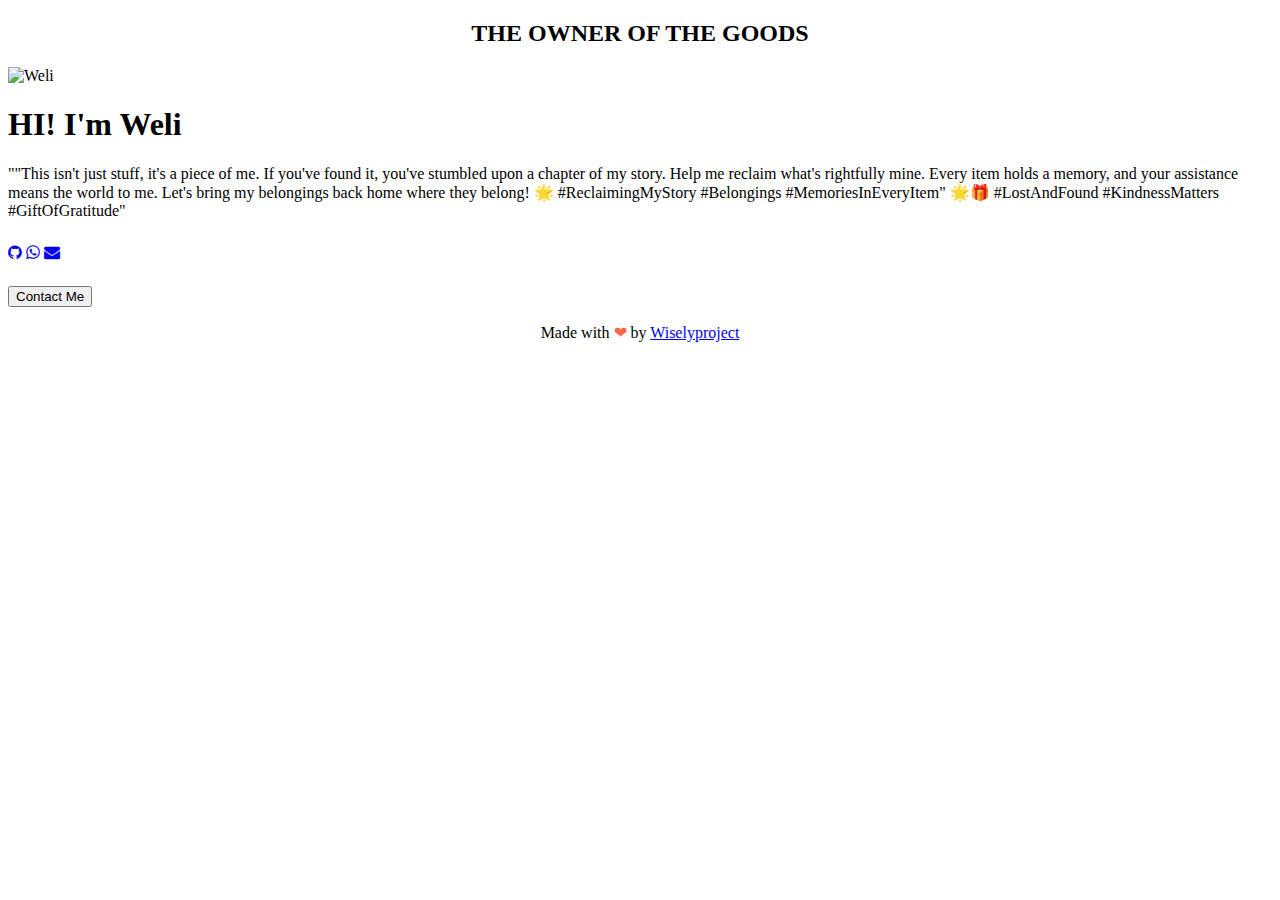
==== xw3l1.html @ 80bfdb78 "update" ====
<!DOCTYPE html>
<html lang="en">
<head>
    <meta charset="UTF-8">
    <link rel="stylesheet" href="./digitalcard/digitalstyle.css">
    <meta name="viewport" content="width=device-width, initial-scale=1.0">
    <link rel="stylesheet" href="https://cdnjs.cloudflare.com/ajax/libs/font-awesome/4.7.0/css/font-awesome.min.css">
    <title>Business card || Weli</title>
</head>
<body>
    <h2 style="text-align:center">THE OWNER OF THE GOODS</h2>

    <div class="card">
      <img src="assets/img/91396511-fotor-20231215151047.png" alt="Weli" style="width:50%">
      <h1>HI! I'm Weli</h1>
      <!--<p class="title">Website Developer</p>-->
      <p>""This isn't just stuff, it's a piece of me. 
        If you've found it, you've stumbled upon a chapter of my story. 
        Help me reclaim what's rightfully mine. 
        Every item holds a memory, and your assistance means the world to me. 
        Let's bring my belongings back home where they belong! 
        🌟 #ReclaimingMyStory #Belongings #MemoriesInEveryItem" 
        🌟🎁 #LostAndFound #KindnessMatters #GiftOfGratitude"</p>
      <div style="margin: 24px 0;"> 
        <a href="https://github.com/Welisagita" target="_blank"><i class="fa fa-github"></i></a>  
        <a href="https://wa.me/628119207940?text=I'm%20texting%20from%20found%20and%20lost" target="_blank"><i class="fa fa-whatsapp"></i></a>  
        <a href="mailto:welipalumbo@gmail.com"><i class="fa fa-envelope"></i></a> 
      </div>
      <p><a href="tel:628119207940" class="contactme"><button>Contact Me</button></a></p>
    </div>
    <div class="credit" style="text-align:center">Made with <span style="color:tomato">❤</span> by <a  href="https://www.Wiselyproject.com/">Wiselyproject</a></div>
</body>
</html>
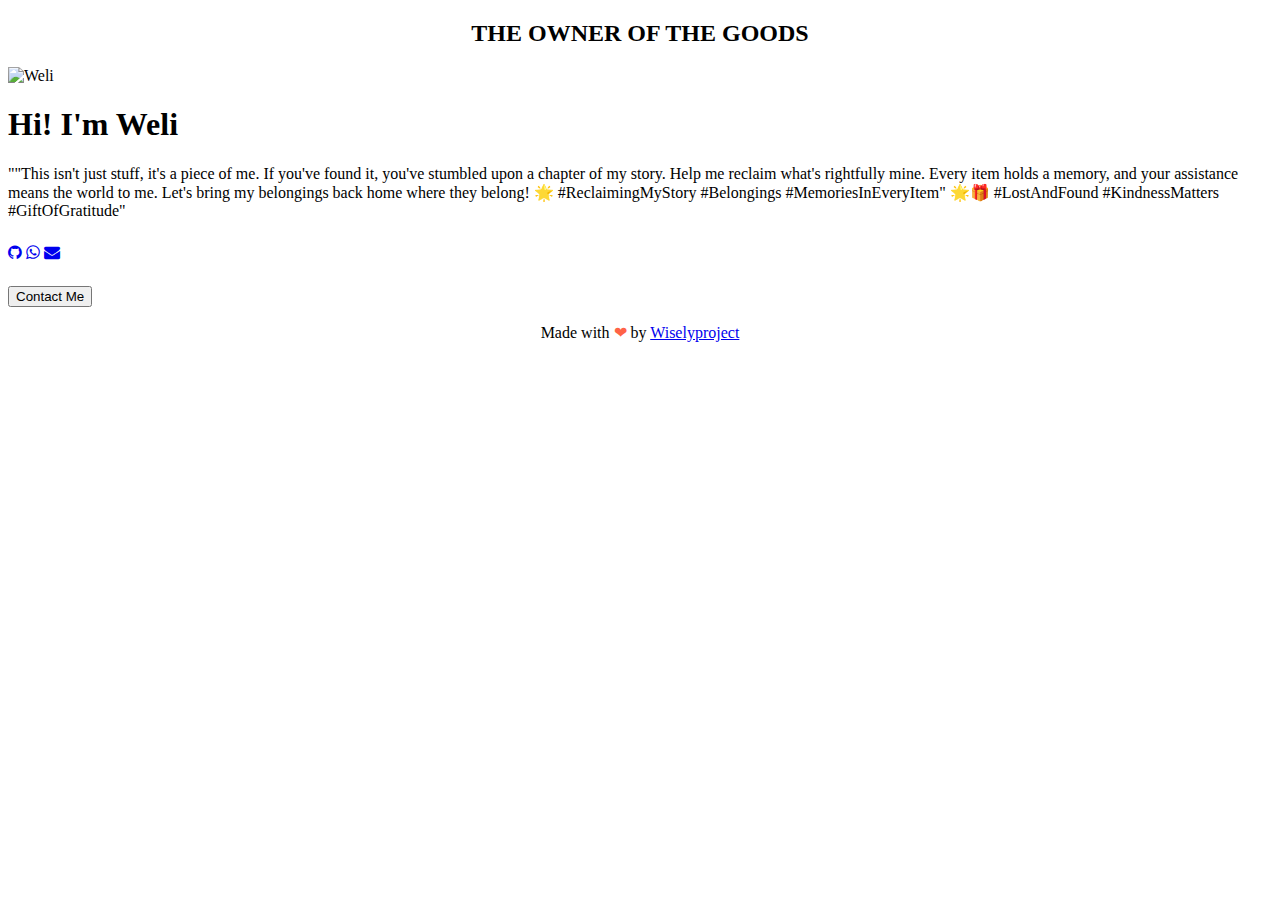
==== commit de2d3c40: "update" ====
--- a/xw3l1.html
+++ b/xw3l1.html
@@ -13,7 +13,7 @@
 
     <div class="card">
       <img src="assets/img/91396511-fotor-20231215151047.png" alt="Weli" style="width:50%">
-      <h1>HI! I'm Weli</h1>
+      <h1>Hi! I'm Weli</h1>
       <!--<p class="title">Website Developer</p>-->
       <p>""This isn't just stuff, it's a piece of me. 
         If you've found it, you've stumbled upon a chapter of my story. 
